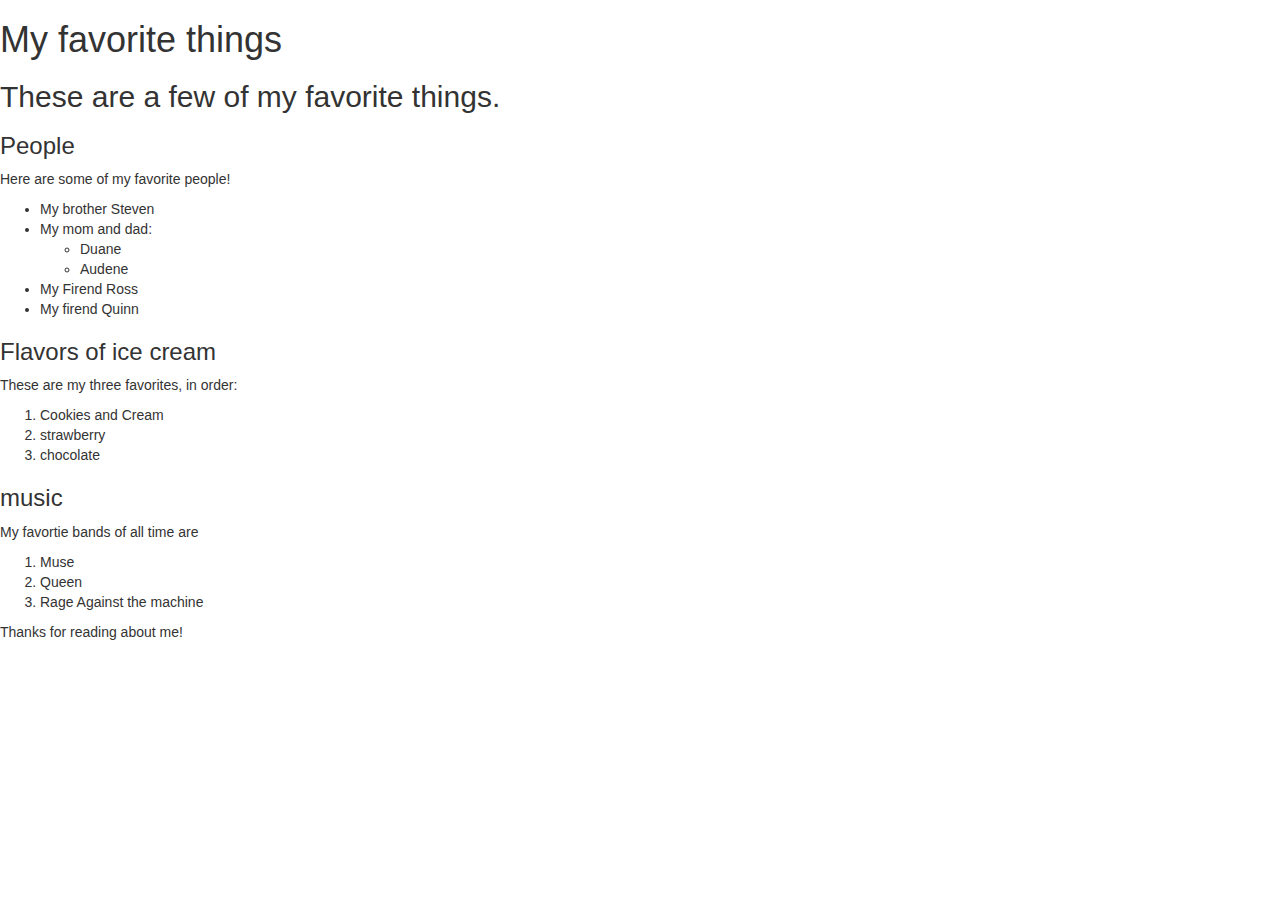
==== favorite-things.html @ 24b39872 "added favorite-things.html to main directory, added css/bootstrap links and made code easier to read" ====
<!DOCTYPE html>
<html>

  <head>
      <title>Todd's favorite things</title>
     <link href="css/bootstrap.css" rel="stylesheet" type="text/css">
     <link rel="stylesheet" href="css/styles.css">
  </head>

  <body>
    <h1>My favorite things</h1>
    <h2>These are a few of my favorite things.</h2>

    <h3>People</h3>
    <p>Here are some of my favorite people!</p>
    <ul>
      <li>My brother Steven</li>
      <li>My mom and dad:
        <ul>
          <li>Duane</li>
          <li>Audene</li>
        </ul>
       </li>
      <li>My Firend Ross</li>
      <li>My firend Quinn</li>
    </ul>

    <h3>Flavors of ice cream</h3>
    <p>These are my three favorites, in order:</p>
    <ol>
      <li>Cookies and Cream</li>
      <li>strawberry</li>
      <li>chocolate</li>
    </ol>

    <h3>music</h3>
    <p>My favortie bands of all time are</p>
    <ol>
      <li>Muse</li>
      <li>Queen</li>
      <li>Rage Against the machine</li>

    </ol>

    <p>Thanks for reading about me!</p>
  </body>
</html>
---- css/styles.css ----
img {
  height: 300px;
  width: 250px;
}
.intro {
  color: #BF200D;
}
.basic {
  color: #10A8A1;
}
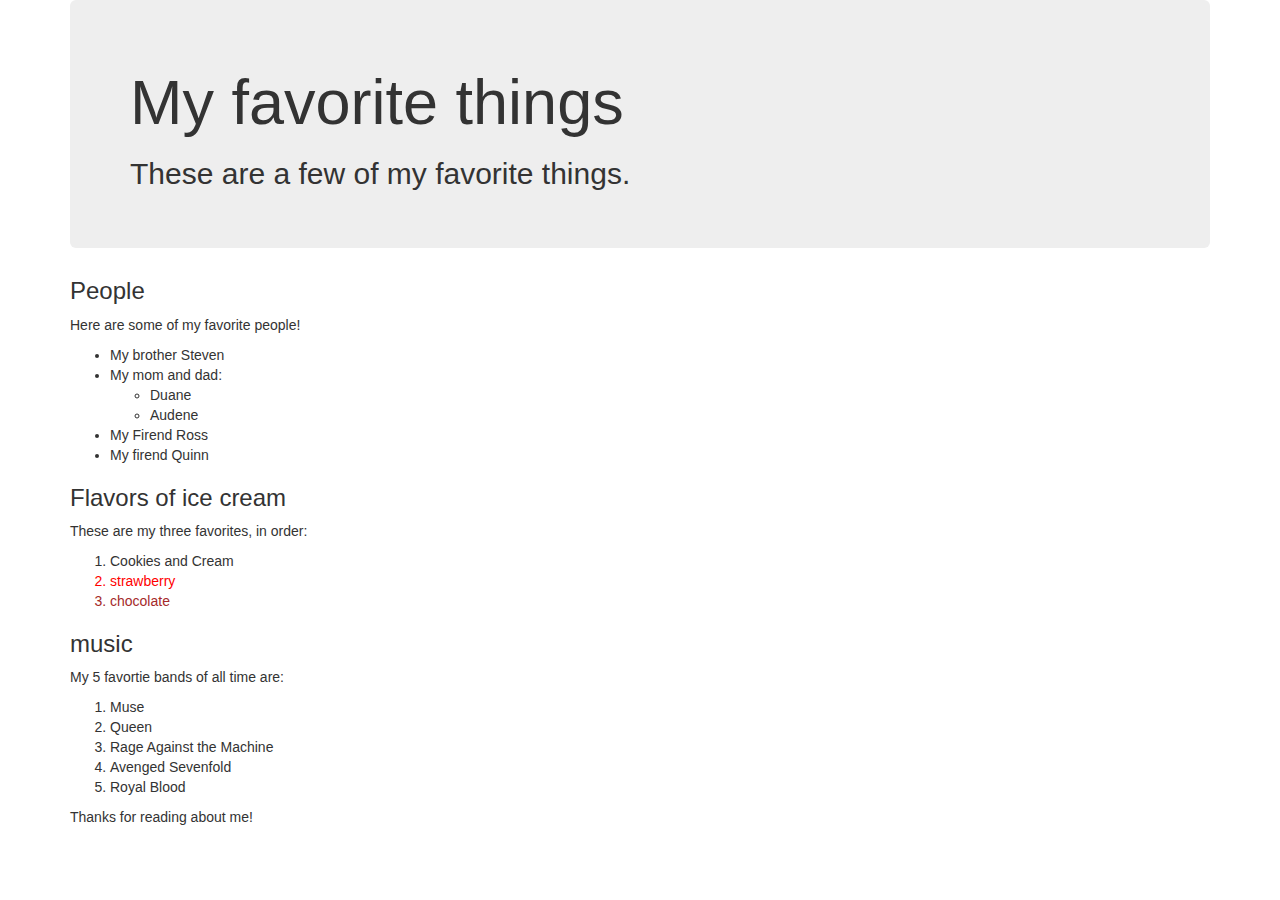
==== commit df011a8b: "started adding bootstrap and css style elements to favortie-things.html and added anchor tag to favo" ====
--- a/favorite-things.html
+++ b/favorite-things.html
@@ -8,40 +8,46 @@
   </head>
 
   <body>
-    <h1>My favorite things</h1>
-    <h2>These are a few of my favorite things.</h2>
+    <div class="container">
+      <div class="jumbotron">
+        <h1>My favorite things</h1>
+        <h2>These are a few of my favorite things.</h2>
+      </div>
 
-    <h3>People</h3>
-    <p>Here are some of my favorite people!</p>
-    <ul>
-      <li>My brother Steven</li>
-      <li>My mom and dad:
-        <ul>
-          <li>Duane</li>
-          <li>Audene</li>
-        </ul>
-       </li>
-      <li>My Firend Ross</li>
-      <li>My firend Quinn</li>
-    </ul>
+      <h3>People</h3>
+      <p>Here are some of my favorite people!</p>
+      <ul>
+        <li>My brother Steven</li>
+        <li>My mom and dad:
+          <ul>
+            <li>Duane</li>
+            <li>Audene</li>
+          </ul>
+         </li>
+        <li>My Firend Ross</li>
+        <li>My firend Quinn</li>
+      </ul>
 
-    <h3>Flavors of ice cream</h3>
-    <p>These are my three favorites, in order:</p>
-    <ol>
-      <li>Cookies and Cream</li>
-      <li>strawberry</li>
-      <li>chocolate</li>
-    </ol>
+      <h3>Flavors of ice cream</h3>
+      <p>These are my three favorites, in order:</p>
+      <ol>
+        <li>Cookies and Cream</li>
+        <li style="color:red;">strawberry</li>
+        <li style="color: brown;">chocolate</li>
+      </ol>
 
-    <h3>music</h3>
-    <p>My favortie bands of all time are</p>
-    <ol>
-      <li>Muse</li>
-      <li>Queen</li>
-      <li>Rage Against the machine</li>
+      <h3>music</h3>
+      <p>My 5 favortie bands of all time are:</p>
+      <ol>
+        <li>Muse</li>
+        <li>Queen</li>
+        <li>Rage Against the Machine</li>
+        <li>Avenged Sevenfold</li>
+        <li>Royal Blood</li>
 
-    </ol>
+      </ol>
 
-    <p>Thanks for reading about me!</p>
+      <p>Thanks for reading about me!</p>
+    </div>
   </body>
 </html>
--- a/css/styles.css
+++ b/css/styles.css
@@ -1,6 +1,7 @@
 img {
   height: 300px;
   width: 250px;
+  align-items: stretch;
 }
 .intro {
   color: #BF200D;
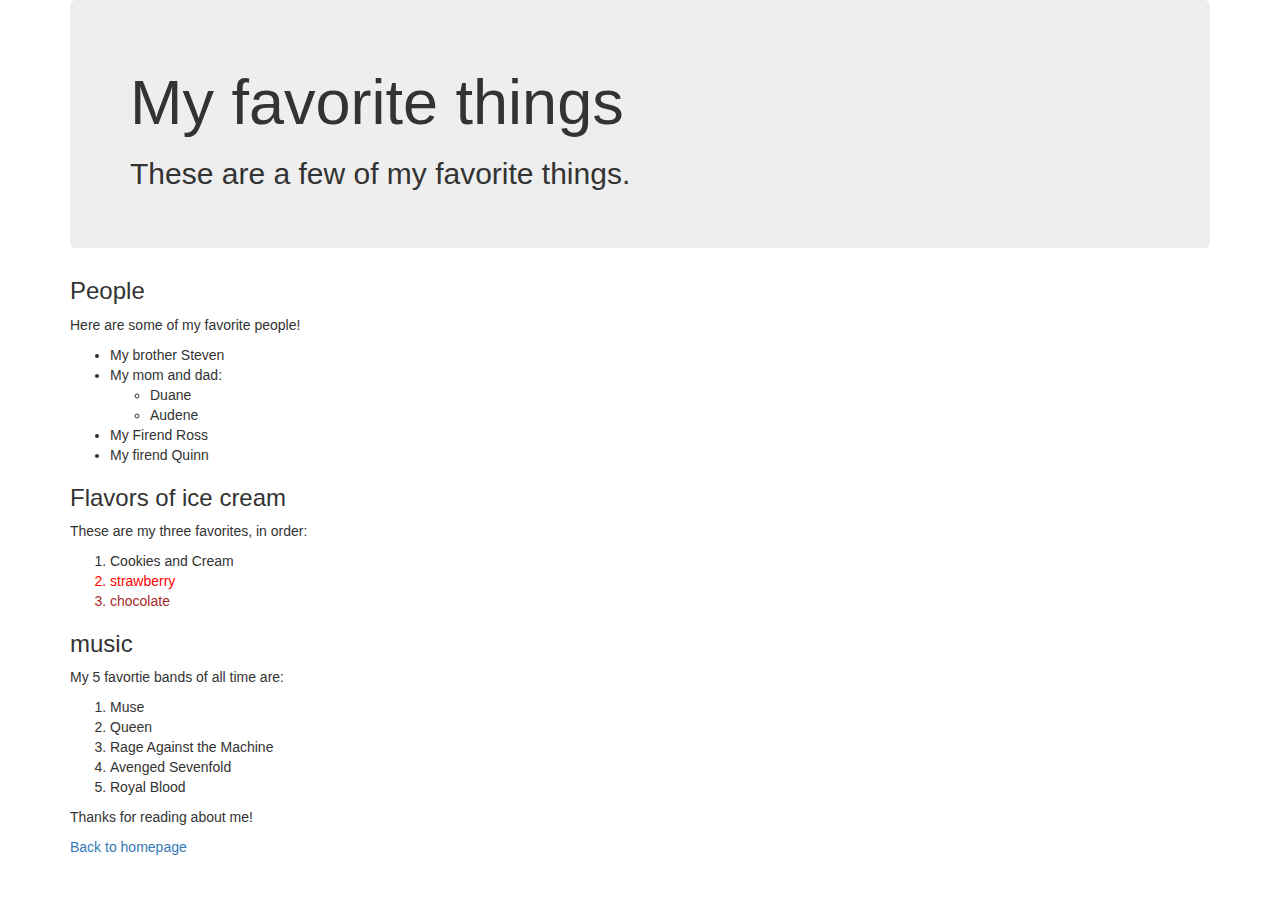
==== commit 4adf49c2: "corrected grammer on index.html and added link to index.html on favorite-things.html" ====
--- a/favorite-things.html
+++ b/favorite-things.html
@@ -48,6 +48,7 @@
       </ol>
 
       <p>Thanks for reading about me!</p>
+      <a href="index.html">Back to homepage</a>
     </div>
   </body>
 </html>
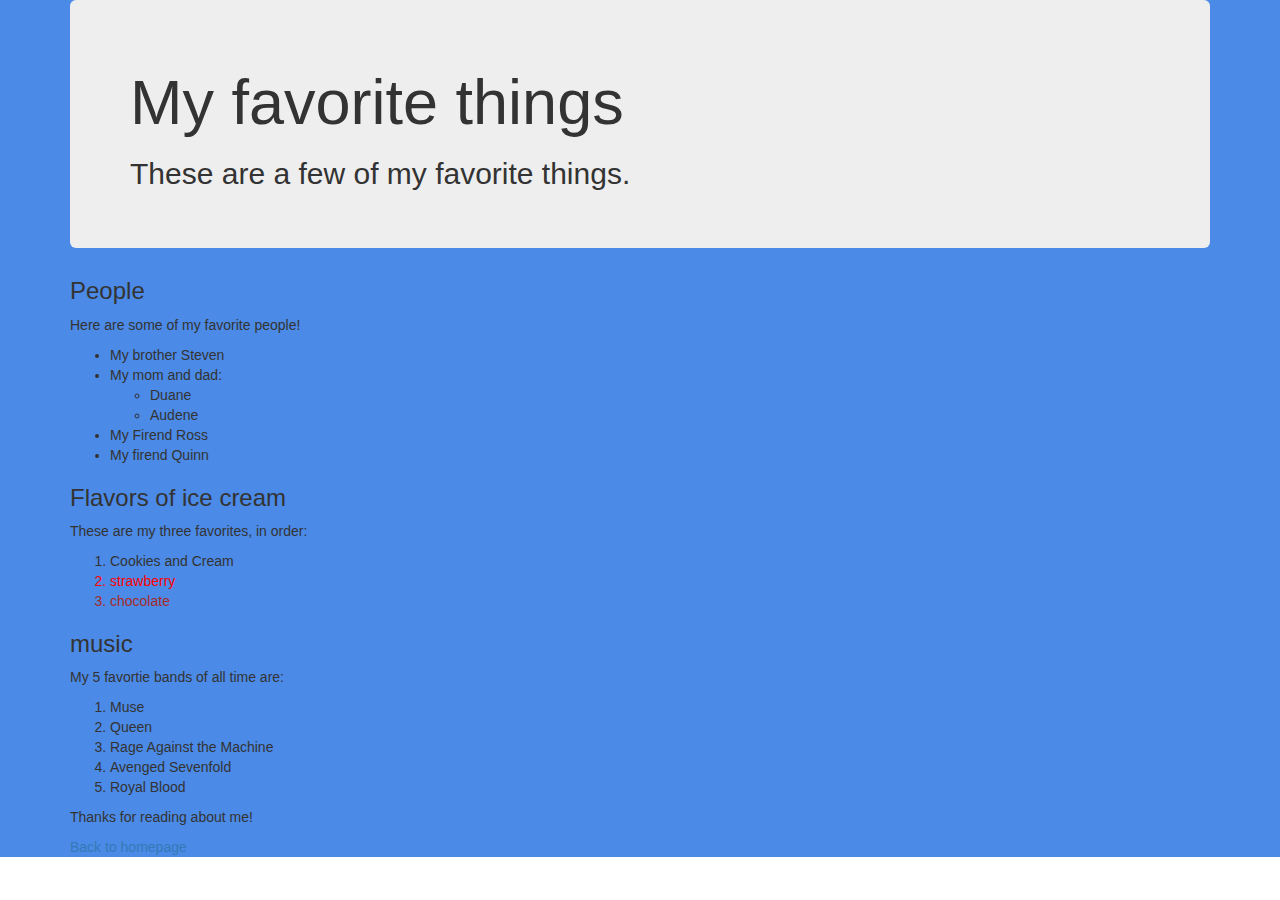
==== commit 8261a59b: "added blue background color to index.html" ====
--- a/favorite-things.html
+++ b/favorite-things.html
@@ -1,54 +1,55 @@
 <!DOCTYPE html>
 <html>
+  <div class="page">
+    <head>
+        <title>Todd's favorite things</title>
+       <link href="css/bootstrap.css" rel="stylesheet" type="text/css">
+       <link rel="stylesheet" href="css/styles2.css">
+    </head>
 
-  <head>
-      <title>Todd's favorite things</title>
-     <link href="css/bootstrap.css" rel="stylesheet" type="text/css">
-     <link rel="stylesheet" href="css/styles.css">
-  </head>
+    <body>
+      <div class="container">
+        <div class="jumbotron">
+          <h1>My favorite things</h1>
+          <h2>These are a few of my favorite things.</h2>
+        </div>
 
-  <body>
-    <div class="container">
-      <div class="jumbotron">
-        <h1>My favorite things</h1>
-        <h2>These are a few of my favorite things.</h2>
+        <h3>People</h3>
+        <p>Here are some of my favorite people!</p>
+        <ul>
+          <li>My brother Steven</li>
+          <li>My mom and dad:
+            <ul>
+              <li>Duane</li>
+              <li>Audene</li>
+            </ul>
+           </li>
+          <li>My Firend Ross</li>
+          <li>My firend Quinn</li>
+        </ul>
+
+        <h3>Flavors of ice cream</h3>
+        <p>These are my three favorites, in order:</p>
+        <ol>
+          <li>Cookies and Cream</li>
+          <li style="color:red;">strawberry</li>
+          <li style="color: brown;">chocolate</li>
+        </ol>
+
+        <h3>music</h3>
+        <p>My 5 favortie bands of all time are:</p>
+        <ol>
+          <li>Muse</li>
+          <li>Queen</li>
+          <li>Rage Against the Machine</li>
+          <li>Avenged Sevenfold</li>
+          <li>Royal Blood</li>
+
+        </ol>
+
+        <p>Thanks for reading about me!</p>
+        <a href="index.html">Back to homepage</a>
       </div>
-
-      <h3>People</h3>
-      <p>Here are some of my favorite people!</p>
-      <ul>
-        <li>My brother Steven</li>
-        <li>My mom and dad:
-          <ul>
-            <li>Duane</li>
-            <li>Audene</li>
-          </ul>
-         </li>
-        <li>My Firend Ross</li>
-        <li>My firend Quinn</li>
-      </ul>
-
-      <h3>Flavors of ice cream</h3>
-      <p>These are my three favorites, in order:</p>
-      <ol>
-        <li>Cookies and Cream</li>
-        <li style="color:red;">strawberry</li>
-        <li style="color: brown;">chocolate</li>
-      </ol>
-
-      <h3>music</h3>
-      <p>My 5 favortie bands of all time are:</p>
-      <ol>
-        <li>Muse</li>
-        <li>Queen</li>
-        <li>Rage Against the Machine</li>
-        <li>Avenged Sevenfold</li>
-        <li>Royal Blood</li>
-
-      </ol>
-
-      <p>Thanks for reading about me!</p>
-      <a href="index.html">Back to homepage</a>
-    </div>
-  </body>
+    </body>
+  </div>
 </html>
--- a/css/styles2.css
+++ b/css/styles2.css
@@ -0,0 +1,3 @@
+.page {
+  background-color: #4B8AE6;
+}
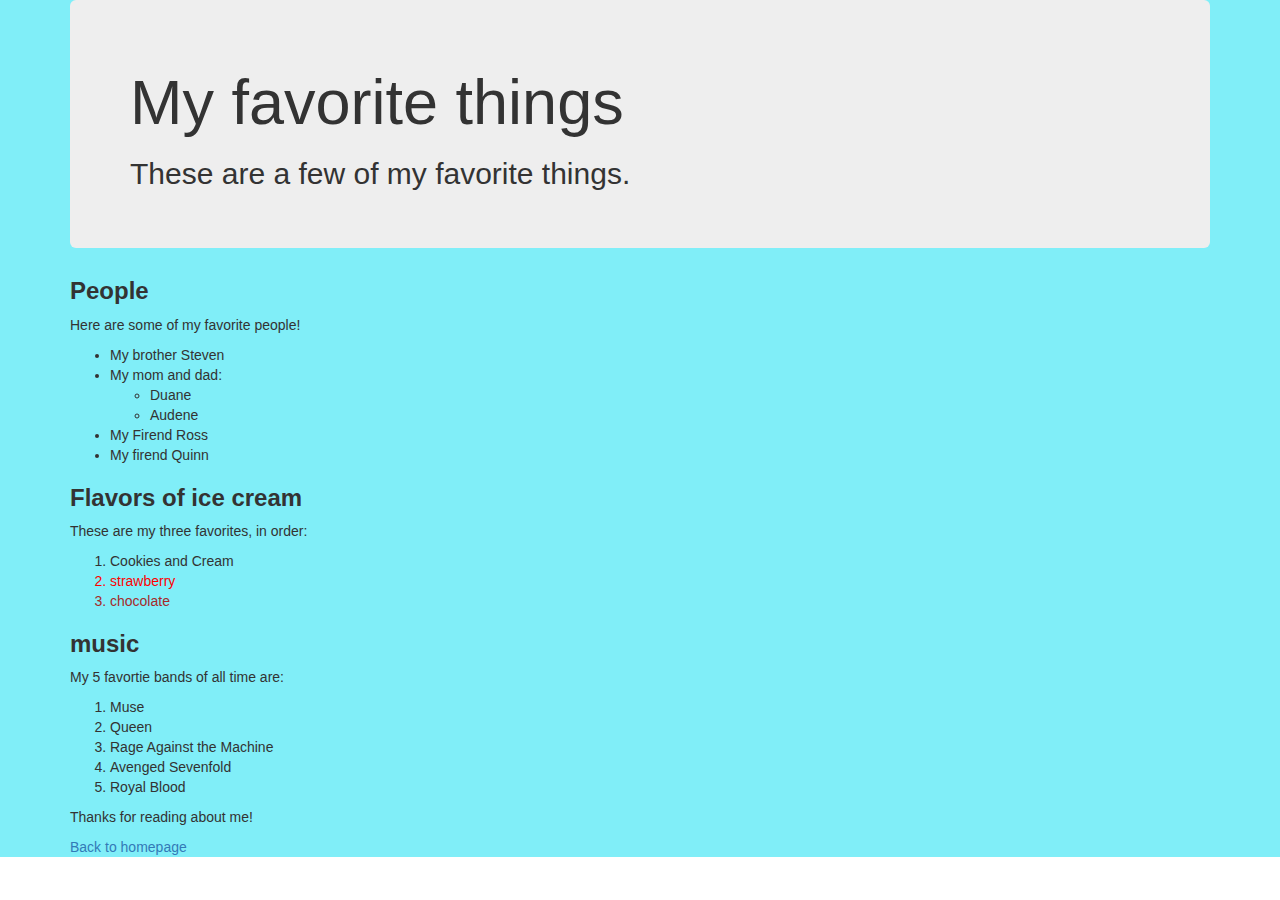
==== commit adca1707: "tidied up some text on index.html and favorite-things.html" ====
--- a/favorite-things.html
+++ b/favorite-things.html
@@ -14,7 +14,7 @@
           <h2>These are a few of my favorite things.</h2>
         </div>
 
-        <h3>People</h3>
+        <h3><strong>People</strong></h3>
         <p>Here are some of my favorite people!</p>
         <ul>
           <li>My brother Steven</li>
@@ -28,7 +28,7 @@
           <li>My firend Quinn</li>
         </ul>
 
-        <h3>Flavors of ice cream</h3>
+        <h3><strong>Flavors of ice cream</strong></h3>
         <p>These are my three favorites, in order:</p>
         <ol>
           <li>Cookies and Cream</li>
@@ -36,7 +36,7 @@
           <li style="color: brown;">chocolate</li>
         </ol>
 
-        <h3>music</h3>
+        <h3><strong>music</strong></h3>
         <p>My 5 favortie bands of all time are:</p>
         <ol>
           <li>Muse</li>
--- a/css/styles2.css
+++ b/css/styles2.css
@@ -1,3 +1,3 @@
 .page {
-  background-color: #4B8AE6;
+  background-color: #80EEF8;
 }
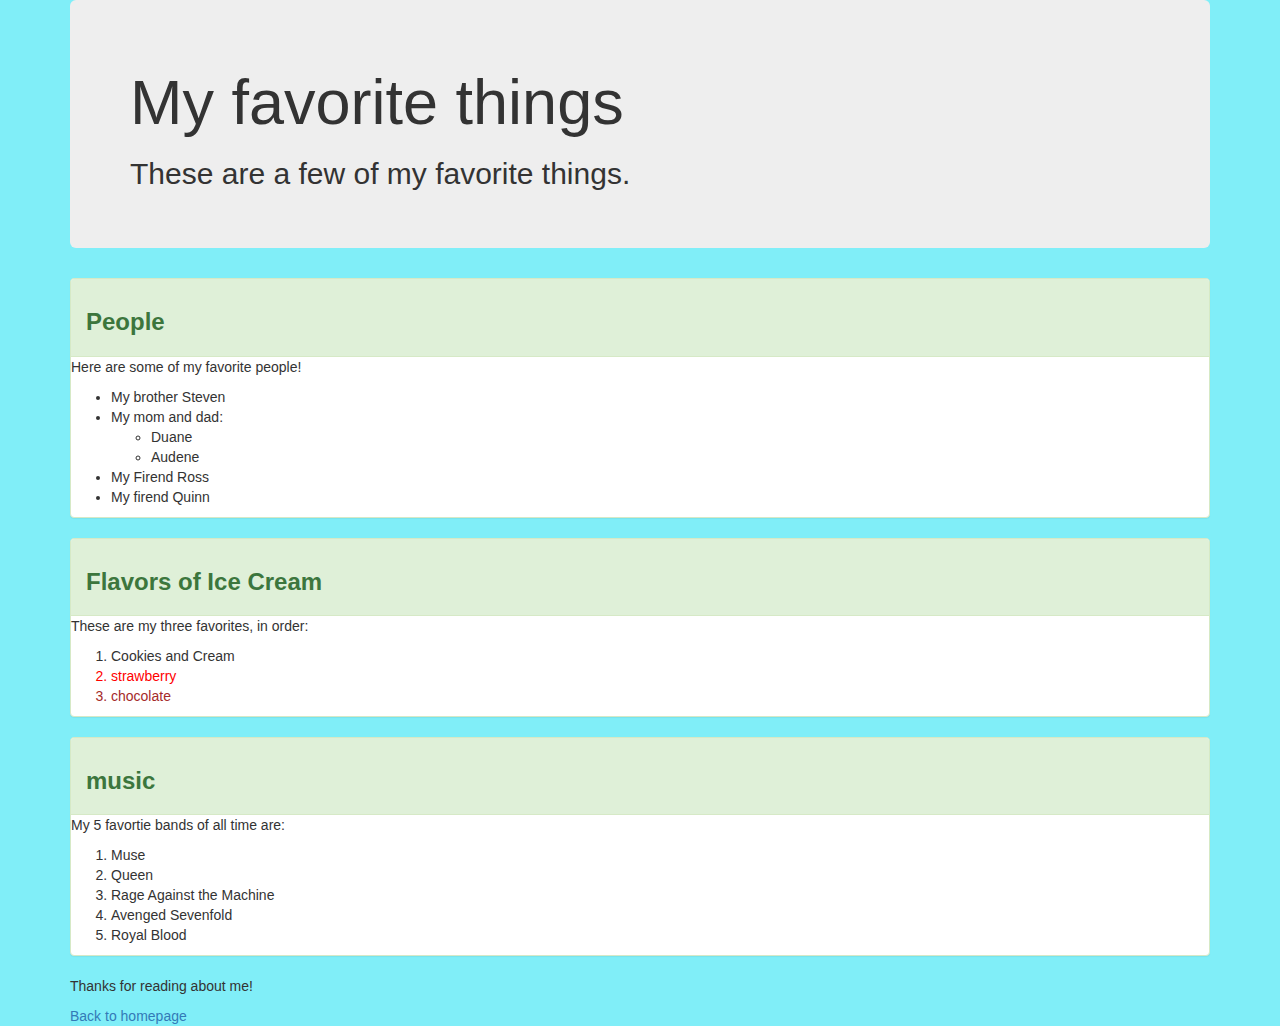
==== commit 3f83c129: "added panels  to favorite-things.html" ====
--- a/favorite-things.html
+++ b/favorite-things.html
@@ -14,38 +14,49 @@
           <h2>These are a few of my favorite things.</h2>
         </div>
 
-        <h3><strong>People</strong></h3>
-        <p>Here are some of my favorite people!</p>
-        <ul>
-          <li>My brother Steven</li>
-          <li>My mom and dad:
-            <ul>
-              <li>Duane</li>
-              <li>Audene</li>
-            </ul>
-           </li>
-          <li>My Firend Ross</li>
-          <li>My firend Quinn</li>
-        </ul>
+      <div class="panel panel-success">
+        <div class="panel-heading">
+          <h3><strong>People</strong></h3>
+        </div>
+          <p>Here are some of my favorite people!</p>
+          <ul>
+            <li>My brother Steven</li>
+            <li>My mom and dad:
+              <ul>
+                <li>Duane</li>
+                <li>Audene</li>
+              </ul>
+             </li>
+            <li>My Firend Ross</li>
+            <li>My firend Quinn</li>
+          </ul>
+      </div>
 
-        <h3><strong>Flavors of ice cream</strong></h3>
-        <p>These are my three favorites, in order:</p>
-        <ol>
-          <li>Cookies and Cream</li>
-          <li style="color:red;">strawberry</li>
-          <li style="color: brown;">chocolate</li>
-        </ol>
+      <div class="panel panel-success">
+        <div class="panel-heading">
+          <h3><strong>Flavors of Ice Cream</strong></h3>
+        </div>
+          <p>These are my three favorites, in order:</p>
+          <ol>
+            <li>Cookies and Cream</li>
+            <li style="color:red;">strawberry</li>
+            <li style="color: brown;">chocolate</li>
+          </ol>
+      </div>
 
-        <h3><strong>music</strong></h3>
-        <p>My 5 favortie bands of all time are:</p>
-        <ol>
-          <li>Muse</li>
-          <li>Queen</li>
-          <li>Rage Against the Machine</li>
-          <li>Avenged Sevenfold</li>
-          <li>Royal Blood</li>
-
-        </ol>
+      <div class="panel panel-success">
+        <div class="panel-heading">
+          <h3><strong>music</strong></h3>
+        </div>
+          <p>My 5 favortie bands of all time are:</p>
+          <ol>
+            <li>Muse</li>
+            <li>Queen</li>
+            <li>Rage Against the Machine</li>
+            <li>Avenged Sevenfold</li>
+            <li>Royal Blood</li>
+          </ol>
+      </div>    
 
         <p>Thanks for reading about me!</p>
         <a href="index.html">Back to homepage</a>
